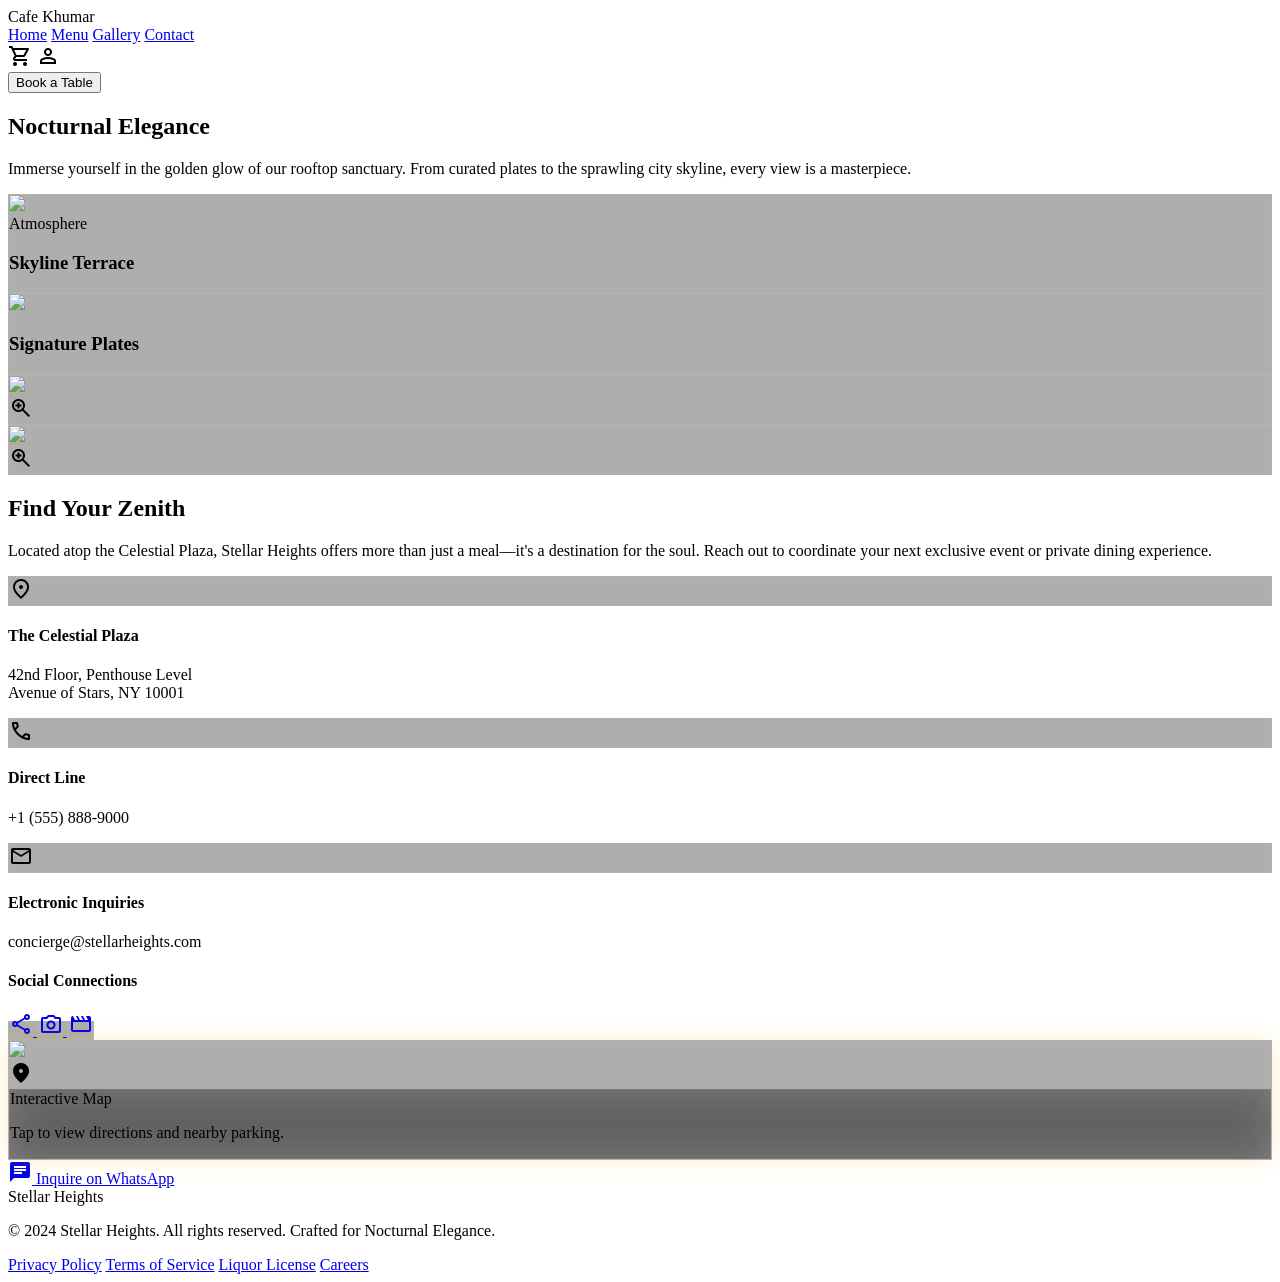
==== gallery.html @ edbcca17 "final" ====
<!DOCTYPE html>

<html class="dark" lang="en"><head>
<meta charset="utf-8"/>
<meta content="width=device-width, initial-scale=1.0" name="viewport"/>
<script src="https://cdn.tailwindcss.com?plugins=forms,container-queries"></script>
<link href="https://fonts.googleapis.com/css2?family=Montserrat:wght@400;500;600;700&amp;family=Playfair+Display:wght@600;700&amp;display=swap" rel="stylesheet"/>
<link href="https://fonts.googleapis.com/css2?family=Material+Symbols+Outlined:wght,FILL@100..700,0..1&amp;display=swap" rel="stylesheet"/>
<link href="https://fonts.googleapis.com/css2?family=Material+Symbols+Outlined:wght,FILL@100..700,0..1&amp;display=swap" rel="stylesheet"/>
<script id="tailwind-config">
    tailwind.config = {
      darkMode: "class",
      theme: {
        extend: {
          "colors": {
            "error-container": "#93000a",
            "surface-dim": "#131313",
            "secondary-fixed-dim": "#e9c349",
            "primary-container": "#ffb800",
            "on-error": "#690005",
            "secondary-container": "#af8d11",
            "on-tertiary-fixed": "#001f27",
            "surface-container": "#201f1f",
            "on-tertiary": "#003641",
            "surface-container-lowest": "#0e0e0e",
            "on-secondary-fixed-variant": "#574500",
            "on-tertiary-fixed-variant": "#004e5d",
            "background": "#131313",
            "on-background": "#e5e2e1",
            "inverse-surface": "#e5e2e1",
            "surface": "#131313",
            "outline": "#9e8f78",
            "error": "#ffb4ab",
            "primary": "#ffdca1",
            "on-error-container": "#ffdad6",
            "primary-fixed-dim": "#ffba20",
            "on-primary-container": "#6b4c00",
            "surface-bright": "#3a3939",
            "tertiary-fixed-dim": "#17d8ff",
            "on-primary": "#412d00",
            "outline-variant": "#514532",
            "surface-container-high": "#2a2a2a",
            "tertiary-container": "#00d7fe",
            "surface-tint": "#ffba20",
            "primary-fixed": "#ffdea8",
            "secondary": "#e9c349",
            "surface-container-low": "#1c1b1b",
            "on-surface-variant": "#d5c4ab",
            "surface-container-highest": "#353534",
            "on-tertiary-container": "#005a6b",
            "on-surface": "#e5e2e1",
            "on-primary-fixed": "#271900",
            "secondary-fixed": "#ffe088",
            "surface-variant": "#353534",
            "on-secondary": "#3c2f00",
            "tertiary": "#abebff",
            "tertiary-fixed": "#b0ecff",
            "on-secondary-fixed": "#241a00",
            "on-primary-fixed-variant": "#5e4200",
            "inverse-primary": "#7c5800",
            "on-secondary-container": "#342800",
            "inverse-on-surface": "#313030"
          },
          "borderRadius": {
            "DEFAULT": "0.25rem",
            "lg": "0.5rem",
            "xl": "0.75rem",
            "full": "9999px"
          },
          "spacing": {
            "gutter": "24px",
            "margin-desktop": "64px",
            "unit": "8px",
            "margin-mobile": "20px",
            "container-max": "1280px"
          },
          "fontFamily": {
            "headline-xl": ["Playfair Display"],
            "label-sm": ["Montserrat"],
            "headline-xl-mobile": ["Playfair Display"],
            "headline-md": ["Playfair Display"],
            "label-lg": ["Montserrat"],
            "body-md": ["Montserrat"],
            "headline-lg": ["Playfair Display"],
            "body-lg": ["Montserrat"]
          },
          "fontSize": {
            "headline-xl": ["64px", {"lineHeight": "1.1", "letterSpacing": "-0.02em", "fontWeight": "700"}],
            "label-sm": ["12px", {"lineHeight": "1.0", "letterSpacing": "0.05em", "fontWeight": "500"}],
            "headline-xl-mobile": ["40px", {"lineHeight": "1.2", "fontWeight": "700"}],
            "headline-md": ["32px", {"lineHeight": "1.3", "fontWeight": "600"}],
            "label-lg": ["14px", {"lineHeight": "1.0", "letterSpacing": "0.1em", "fontWeight": "600"}],
            "body-md": ["16px", {"lineHeight": "1.6", "fontWeight": "400"}],
            "headline-lg": ["48px", {"lineHeight": "1.2", "fontWeight": "600"}],
            "body-lg": ["18px", {"lineHeight": "1.6", "letterSpacing": "0.01em", "fontWeight": "400"}]
          }
        },
      },
    }
  </script>
<style>
    .glass-card {
      background: rgba(53, 53, 52, 0.4);
      backdrop-filter: blur(20px);
      border: 1px solid rgba(255, 255, 255, 0.05);
    }
    .amber-glow {
      box-shadow: 0 0 20px rgba(255, 184, 0, 0.2);
    }
    .amber-glow-hover:hover {
      box-shadow: 0 0 30px rgba(255, 184, 0, 0.4);
    }
    .no-scrollbar::-webkit-scrollbar {
      display: none;
    }
  </style>
</head>
<body class="bg-background text-on-background selection:bg-primary-container selection:text-on-primary-container">
<!-- TopNavBar Component -->
<header class="fixed top-0 w-full z-50 bg-surface-container/60 backdrop-blur-md border-b border-white/10 shadow-xl">
<nav class="flex justify-between items-center px-gutter py-4 max-w-container-max mx-auto">
<div class="font-headline-md text-headline-md font-bold tracking-tight text-primary dark:text-primary">Cafe Khumar</div>
<!-- Desktop Navigation -->
<div class="hidden md:flex items-center gap-8">
<a class="font-label-lg text-label-lg text-on-surface-variant hover:text-primary" href="index.html">Home</a>
<a class="font-label-lg text-label-lg text-on-surface-variant hover:text-primary" href="menu.html">Menu</a>
<a class="font-label-lg text-label-lg text-primary" href="gallery.html">Gallery</a>
<a class="font-label-lg text-label-lg text-on-surface-variant hover:text-primary" href="#contact">Contact</a>
</div><div class="flex items-center gap-4">
<div class="hidden md:flex items-center gap-4 text-on-surface-variant">
<span class="material-symbols-outlined cursor-pointer hover:text-primary transition-colors">shopping_cart</span>
<span class="material-symbols-outlined cursor-pointer hover:text-primary transition-colors">person</span>
</div>
<button class="bg-primary-container text-on-primary-container px-6 py-2 rounded-full font-label-lg text-label-lg font-bold amber-glow-hover active:scale-95 transition-all duration-200">Book a Table</button>
</div>
</nav>
</header>
<main class="pt-24 pb-20">
<!-- Hero Section / Header -->
<section class="max-w-container-max mx-auto px-gutter mb-16 text-center">
<h1 class="font-headline-xl text-headline-xl mb-4 text-primary">Nocturnal Elegance</h1>
<p class="font-body-lg text-body-lg text-on-surface-variant max-w-2xl mx-auto">Immerse yourself in the golden glow of our rooftop sanctuary. From curated plates to the sprawling city skyline, every view is a masterpiece.</p>
</section>
<!-- Gallery Section (Bento Grid Style) -->
<section class="max-w-container-max mx-auto px-gutter mb-24">
<div class="grid grid-cols-1 md:grid-cols-4 grid-rows-2 gap-4 h-auto md:h-[800px]">
<!-- Main Feature -->
<div class="md:col-span-2 md:row-span-2 relative group overflow-hidden rounded-xl glass-card">
<img class="w-full h-full object-cover transition-transform duration-700 group-hover:scale-110" data-alt="A luxurious rooftop lounge at twilight featuring warm amber string lights reflecting off dark glass surfaces. Sophisticated patrons enjoy cocktails against a backdrop of a sprawling city skyline with deep blue and purple hues. The mood is intimate and premium, capturing a high-end nocturnal atmosphere." src="https://lh3.googleusercontent.com/aida-public/[base64]"/>
<div class="absolute inset-0 bg-gradient-to-t from-black/80 via-transparent to-transparent opacity-0 group-hover:opacity-100 transition-opacity duration-300 flex items-end p-8">
<div class="text-white">
<span class="font-label-sm text-label-sm text-primary uppercase tracking-widest">Atmosphere</span>
<h3 class="font-headline-md text-headline-md">Skyline Terrace</h3>
</div>
</div>
</div>
<!-- Food Feature -->
<div class="md:col-span-2 relative group overflow-hidden rounded-xl glass-card">
<img class="w-full h-full object-cover transition-transform duration-700 group-hover:scale-110" data-alt="A close-up shot of an artisan gourmet dish featuring seared scallops with vibrant edible flowers and microgreens, served on a matte black ceramic plate. The lighting is low and dramatic, highlighting the textures and colors with a warm golden glow. The aesthetic is sophisticated and culinary-focused, echoing dark modern elegance." src="https://lh3.googleusercontent.com/aida-public/[base64]"/>
<div class="absolute inset-0 bg-gradient-to-t from-black/80 via-transparent to-transparent opacity-0 group-hover:opacity-100 transition-opacity duration-300 flex items-end p-6">
<h3 class="font-headline-md text-headline-md text-white">Signature Plates</h3>
</div>
</div>
<!-- Bar Detail -->
<div class="relative group overflow-hidden rounded-xl glass-card">
<img class="w-full h-full object-cover transition-transform duration-700 group-hover:scale-110" data-alt="A masterfully crafted cocktail being prepared at a dark, marble-topped bar with backlit amber shelves holding premium spirits. A professional bartender's hands are seen delicately garnishing a glass, with soft bokeh from warm interior lighting creating a sense of luxury and exclusive nighttime leisure." src="https://lh3.googleusercontent.com/aida-public/[base64]"/>
<div class="absolute inset-0 bg-gradient-to-t from-black/80 via-transparent to-transparent opacity-0 group-hover:opacity-100 transition-opacity duration-300 flex items-center justify-center">
<span class="material-symbols-outlined text-primary text-4xl">zoom_in</span>
</div>
</div>
<!-- Interior View -->
<div class="relative group overflow-hidden rounded-xl glass-card">
<img class="w-full h-full object-cover transition-transform duration-700 group-hover:scale-110" data-alt="The interior of a high-end rooftop bar at midnight, featuring velvet lounge chairs in deep tones and dark wood tables. Floor-to-ceiling windows reveal distant city lights, while the foreground is bathed in a warm, low-intensity golden light. The atmosphere is quiet, exclusive, and worldly, defined by shadows and translucent layers." src="https://lh3.googleusercontent.com/aida-public/[base64]"/>
<div class="absolute inset-0 bg-gradient-to-t from-black/80 via-transparent to-transparent opacity-0 group-hover:opacity-100 transition-opacity duration-300 flex items-center justify-center">
<span class="material-symbols-outlined text-primary text-4xl">zoom_in</span>
</div>
</div>
</div>
</section>
<!-- Contact Section -->
<section id="contact">
<section class="max-w-container-max mx-auto px-gutter mb-24">
<div class="grid grid-cols-1 lg:grid-cols-2 gap-12 items-start">
<!-- Info & Socials -->
<div class="space-y-12">
<div>
<h2 class="font-headline-lg text-headline-lg text-primary mb-6"><a href="contact"></a>Find Your Zenith</a></h2>
<p class="font-body-lg text-body-lg text-on-surface-variant mb-8">Located atop the Celestial Plaza, Stellar Heights offers more than just a meal—it's a destination for the soul. Reach out to coordinate your next exclusive event or private dining experience.</p>
<div class="space-y-6">
<div class="flex items-start gap-4">
<div class="w-12 h-12 rounded-full glass-card flex items-center justify-center text-primary shrink-0">
<span class="material-symbols-outlined">location_on</span>
</div>
<div>
<h4 class="font-label-lg text-label-lg text-on-surface">The Celestial Plaza</h4>
<p class="font-body-md text-body-md text-on-surface-variant">42nd Floor, Penthouse Level<br/>Avenue of Stars, NY 10001</p>
</div>
</div>
<div class="flex items-start gap-4">
<div class="w-12 h-12 rounded-full glass-card flex items-center justify-center text-primary shrink-0">
<span class="material-symbols-outlined">call</span>
</div>
<div>
<h4 class="font-label-lg text-label-lg text-on-surface">Direct Line</h4>
<p class="font-body-md text-body-md text-on-surface-variant">+1 (555) 888-9000</p>
</div>
</div>
<div class="flex items-start gap-4">
<div class="w-12 h-12 rounded-full glass-card flex items-center justify-center text-primary shrink-0">
<span class="material-symbols-outlined">mail</span>
</div>
<div>
<h4 class="font-label-lg text-label-lg text-on-surface">Electronic Inquiries</h4>
<p class="font-body-md text-body-md text-on-surface-variant">concierge@stellarheights.com</p>
</div>
</div>
</div>
</div>
<!-- Social Icons -->
<div>
<h4 class="font-label-lg text-label-lg text-primary uppercase tracking-widest mb-6">Social Connections</h4>
<div class="flex gap-4">
<a class="w-12 h-12 rounded-full glass-card flex items-center justify-center text-on-surface-variant hover:text-primary hover:border-primary/50 transition-all duration-300" href="#">
<span class="material-symbols-outlined">share</span>
</a>
<a class="w-12 h-12 rounded-full glass-card flex items-center justify-center text-on-surface-variant hover:text-primary hover:border-primary/50 transition-all duration-300" href="#">
<span class="material-symbols-outlined">photo_camera</span>
</a>
<a class="w-12 h-12 rounded-full glass-card flex items-center justify-center text-on-surface-variant hover:text-primary hover:border-primary/50 transition-all duration-300" href="#">
<span class="material-symbols-outlined">movie</span>
</a>
</div>
</div>
</div>
<!-- Map Embed -->
<div class="glass-card p-4 rounded-3xl amber-glow h-[500px] lg:h-[600px] overflow-hidden">
<div class="w-full h-full rounded-2xl overflow-hidden bg-surface-container relative">
<!-- Simulated Map Visual -->
<img class="w-full h-full object-cover grayscale opacity-50 contrast-125" data-alt="A stylized map view of Manhattan at night with golden light traces representing main avenues and deep navy blocks for the buildings. The image has a clean, professional cartography aesthetic with a custom dark mode filter and a glowing amber pin highlighting a specific rooftop location in the heart of the city." data-location="New York" src="https://lh3.googleusercontent.com/aida-public/[base64]"/>
<div class="absolute inset-0 flex items-center justify-center pointer-events-none">
<div class="w-12 h-12 bg-primary rounded-full flex items-center justify-center animate-pulse shadow-[0_0_20px_rgba(255,184,0,0.8)]">
<span class="material-symbols-outlined text-on-primary" style="font-variation-settings: 'FILL' 1;">location_on</span>
</div>
</div>
<div class="absolute bottom-6 left-6 right-6 p-4 glass-card rounded-xl border border-white/10">
<span class="font-label-lg text-label-lg text-primary">Interactive Map</span>
<p class="font-label-sm text-label-sm text-on-surface-variant">Tap to view directions and nearby parking.</p>
</div>
</div>
</div>
</div>
</section>
</section>
</main>
<!-- Floating Action Button -->
<a class="fixed bottom-8 right-8 z-[70] w-16 h-16 bg-[#25D366] rounded-full flex items-center justify-center shadow-2xl hover:scale-110 active:scale-95 transition-all duration-300 group" href="https://wa.me/15558889000">
<span class="material-symbols-outlined text-white text-3xl" style="font-variation-settings: 'FILL' 1;">chat</span>
<span class="absolute right-20 bg-surface-container text-primary font-label-lg text-label-lg px-4 py-2 rounded-lg whitespace-nowrap opacity-0 group-hover:opacity-100 transition-opacity border border-primary/20 pointer-events-none">Inquire on WhatsApp</span>
</a>
<!-- Footer Component -->
<footer class="w-full bg-surface-container-lowest dark:bg-surface-container-lowest border-t border-outline-variant/30">
<div class="max-w-container-max mx-auto px-gutter py-12 flex flex-col md:flex-row justify-between items-center gap-8">
<div class="flex flex-col items-center md:items-start gap-4">
<div class="font-headline-md text-headline-md text-primary">Stellar Heights</div>
<p class="font-body-md text-body-md text-on-surface-variant text-center md:text-left">© 2024 Stellar Heights. All rights reserved. Crafted for Nocturnal Elegance.</p>
</div>
<div class="flex flex-wrap justify-center gap-8">
<a class="font-label-sm text-label-sm text-on-surface-variant hover:text-primary transition-colors duration-200" href="#">Privacy Policy</a>
<a class="font-label-sm text-label-sm text-on-surface-variant hover:text-primary transition-colors duration-200" href="#">Terms of Service</a>
<a class="font-label-sm text-label-sm text-on-surface-variant hover:text-primary transition-colors duration-200" href="#">Liquor License</a>
<a class="font-label-sm text-label-sm text-on-surface-variant hover:text-primary transition-colors duration-200" href="#">Careers</a>
</div>
</div>
</footer>
</body></html>
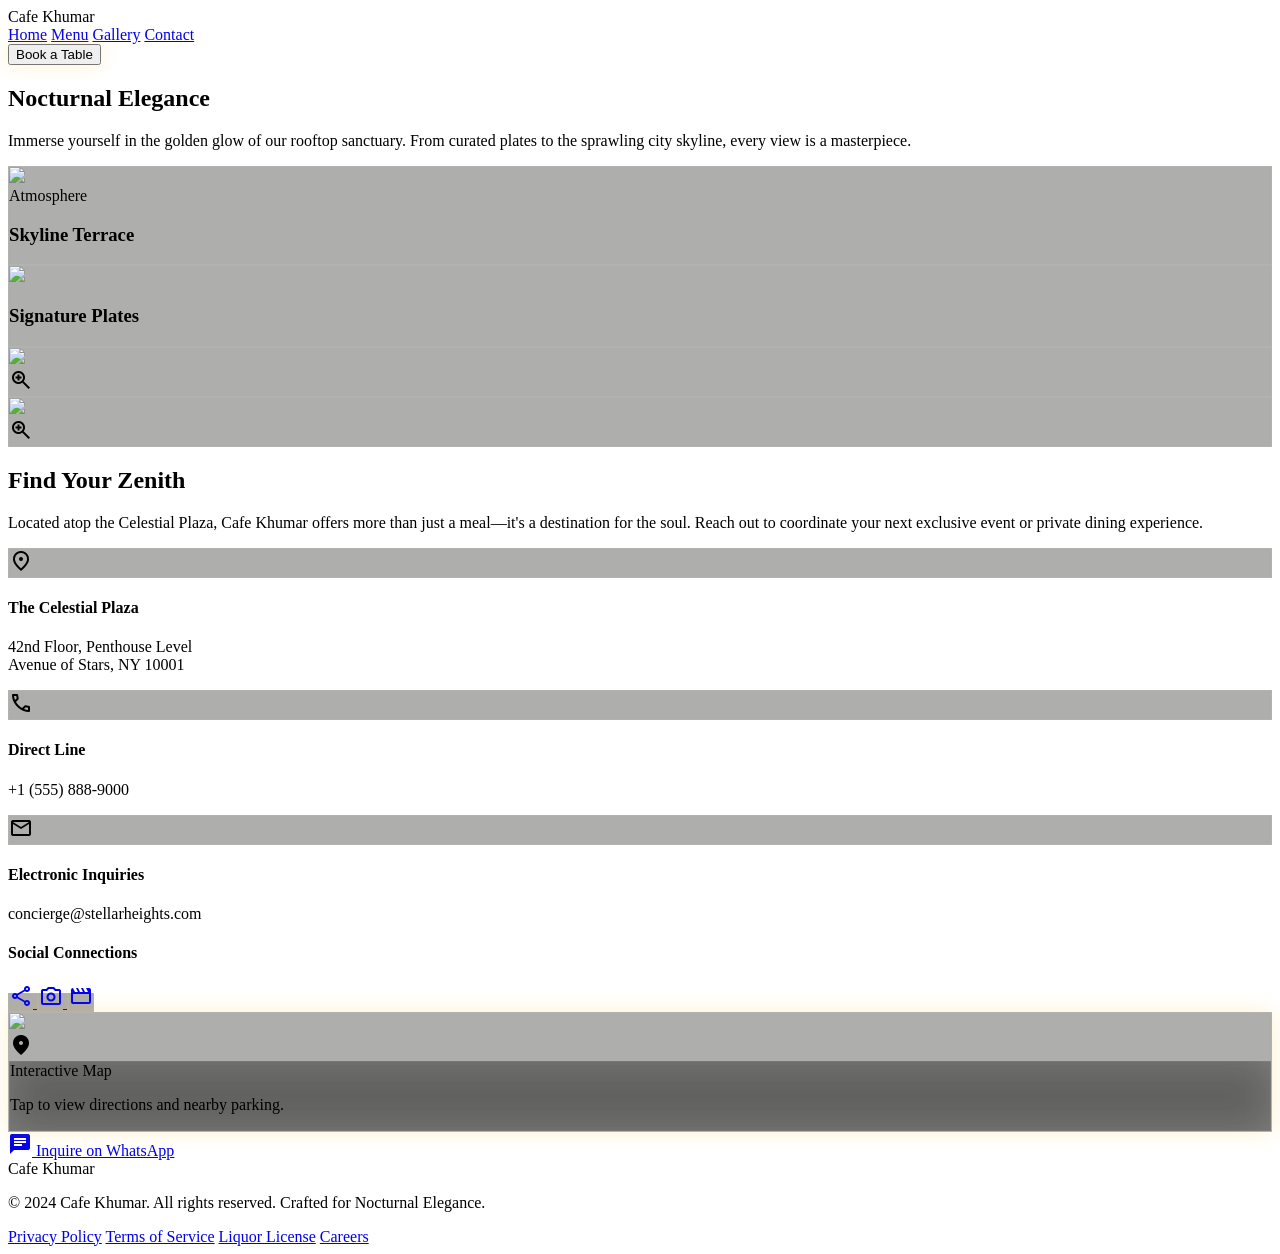
==== commit 383f4054: "final" ====
--- a/gallery.html
+++ b/gallery.html
@@ -117,24 +117,18 @@
 </head>
 <body class="bg-background text-on-background selection:bg-primary-container selection:text-on-primary-container">
 <!-- TopNavBar Component -->
-<header class="fixed top-0 w-full z-50 bg-surface-container/60 backdrop-blur-md border-b border-white/10 shadow-xl">
-<nav class="flex justify-between items-center px-gutter py-4 max-w-container-max mx-auto">
-<div class="font-headline-md text-headline-md font-bold tracking-tight text-primary dark:text-primary">Cafe Khumar</div>
-<!-- Desktop Navigation -->
-<div class="hidden md:flex items-center gap-8">
-<a class="font-label-lg text-label-lg text-on-surface-variant hover:text-primary" href="index.html">Home</a>
-<a class="font-label-lg text-label-lg text-on-surface-variant hover:text-primary" href="menu.html">Menu</a>
-<a class="font-label-lg text-label-lg text-primary" href="gallery.html">Gallery</a>
-<a class="font-label-lg text-label-lg text-on-surface-variant hover:text-primary" href="#contact">Contact</a>
-</div><div class="flex items-center gap-4">
-<div class="hidden md:flex items-center gap-4 text-on-surface-variant">
-<span class="material-symbols-outlined cursor-pointer hover:text-primary transition-colors">shopping_cart</span>
-<span class="material-symbols-outlined cursor-pointer hover:text-primary transition-colors">person</span>
-</div>
-<button class="bg-primary-container text-on-primary-container px-6 py-2 rounded-full font-label-lg text-label-lg font-bold amber-glow-hover active:scale-95 transition-all duration-200">Book a Table</button>
-</div>
-</nav>
-</header>
+<nav class="fixed top-0 w-full z-50 bg-surface/80 backdrop-blur-3xl border-b border-white/10">
+        <div class="flex justify-between items-center px-6 py-4 max-w-container-max mx-auto">
+            <div class="font-headline text-2xl font-bold tracking-tight text-primary">Cafe Khumar</div>
+            <div class="hidden md:flex items-center gap-8">
+<a class="text-sm font-semibold text-on-surface-variant hover:text-primary transition-colors" href="index.html">Home</a>
+<a class="text-sm font-semibold text-on-surface-variant hover:text-primary transition-colors" href="menu.html">Menu</a>
+<a class="text-sm font-semibold text-on-surface-variant hover:text-primary transition-colors" href="gallery.html">Gallery</a>
+<a class="text-sm font-semibold text-on-surface-variant hover:text-primary transition-colors" href="gallery.html#contact">Contact</a>
+</div>
+            <button class="bg-primary-container text-on-primary-container px-6 py-2 rounded-full text-sm font-bold hover:scale-105 transition-all amber-glow">Book a Table</button>
+        </div>
+    </nav>
 <main class="pt-24 pb-20">
 <!-- Hero Section / Header -->
 <section class="max-w-container-max mx-auto px-gutter mb-16 text-center">
@@ -185,7 +179,7 @@
 <div class="space-y-12">
 <div>
 <h2 class="font-headline-lg text-headline-lg text-primary mb-6"><a href="contact"></a>Find Your Zenith</a></h2>
-<p class="font-body-lg text-body-lg text-on-surface-variant mb-8">Located atop the Celestial Plaza, Stellar Heights offers more than just a meal—it's a destination for the soul. Reach out to coordinate your next exclusive event or private dining experience.</p>
+<p class="font-body-lg text-body-lg text-on-surface-variant mb-8">Located atop the Celestial Plaza, Cafe Khumar offers more than just a meal—it's a destination for the soul. Reach out to coordinate your next exclusive event or private dining experience.</p>
 <div class="space-y-6">
 <div class="flex items-start gap-4">
 <div class="w-12 h-12 rounded-full glass-card flex items-center justify-center text-primary shrink-0">
@@ -261,8 +255,8 @@
 <footer class="w-full bg-surface-container-lowest dark:bg-surface-container-lowest border-t border-outline-variant/30">
 <div class="max-w-container-max mx-auto px-gutter py-12 flex flex-col md:flex-row justify-between items-center gap-8">
 <div class="flex flex-col items-center md:items-start gap-4">
-<div class="font-headline-md text-headline-md text-primary">Stellar Heights</div>
-<p class="font-body-md text-body-md text-on-surface-variant text-center md:text-left">© 2024 Stellar Heights. All rights reserved. Crafted for Nocturnal Elegance.</p>
+<div class="font-headline-md text-headline-md text-primary">Cafe Khumar</div>
+<p class="font-body-md text-body-md text-on-surface-variant text-center md:text-left">© 2024 Cafe Khumar. All rights reserved. Crafted for Nocturnal Elegance.</p>
 </div>
 <div class="flex flex-wrap justify-center gap-8">
 <a class="font-label-sm text-label-sm text-on-surface-variant hover:text-primary transition-colors duration-200" href="#">Privacy Policy</a>
